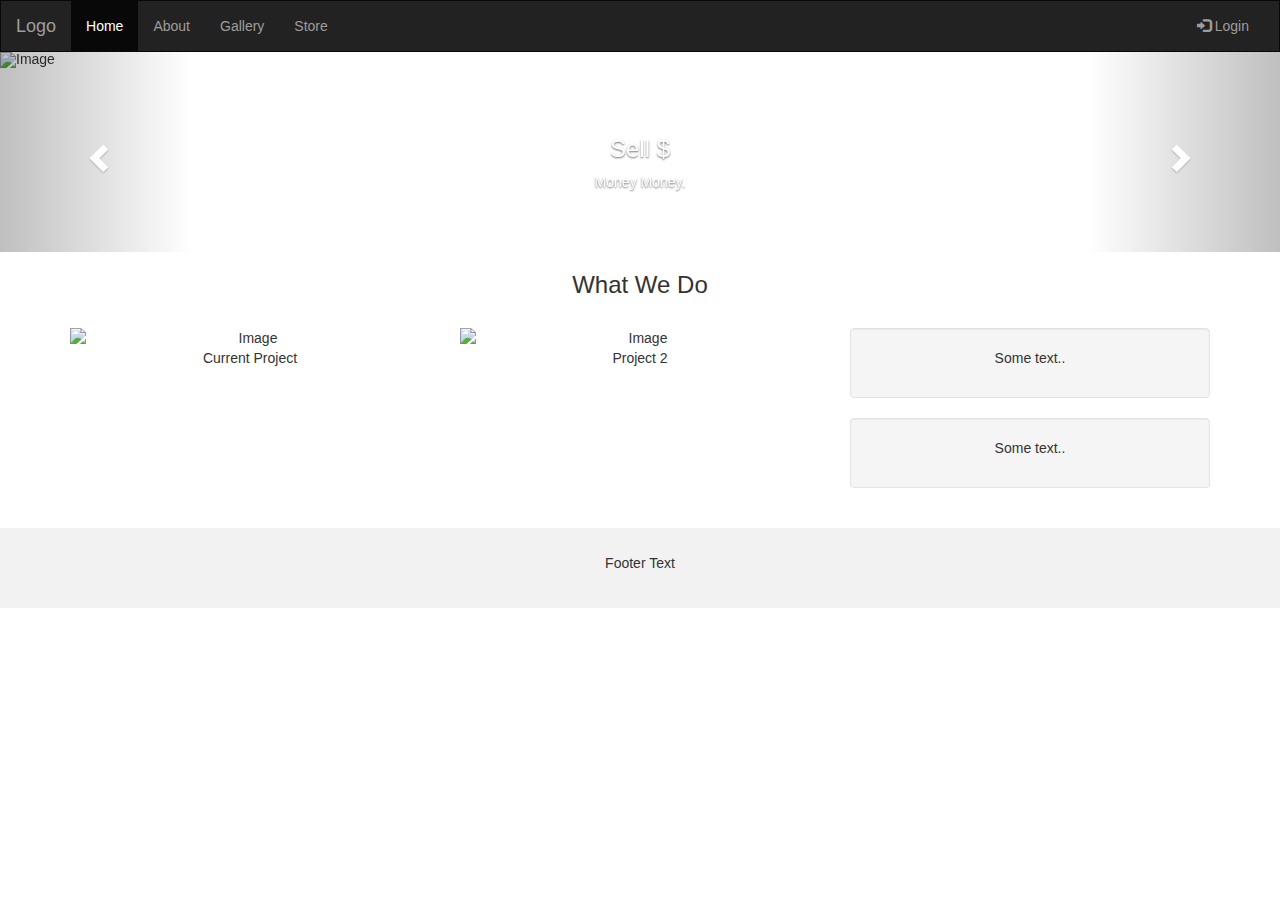
==== Personal Website 3/html/gallery.html @ 195a1e26 "Added 4 webpages" ====
<!DOCTYPE html>
<html lang="en">
<head>
  <title>Bootstrap Example</title>
  <meta charset="utf-8">
  <meta name="viewport" content="width=device-width, initial-scale=1">
  <link rel="stylesheet" href="https://maxcdn.bootstrapcdn.com/bootstrap/3.3.7/css/bootstrap.min.css">
  <script src="https://ajax.googleapis.com/ajax/libs/jquery/3.1.1/jquery.min.js"></script>
  <script src="https://maxcdn.bootstrapcdn.com/bootstrap/3.3.7/js/bootstrap.min.js"></script>
  <style>
    /* Remove the navbar's default margin-bottom and rounded borders */
    .navbar {
      margin-bottom: 0;
      border-radius: 0;
    }
    
    /* Add a gray background color and some padding to the footer */
    footer {
      background-color: #f2f2f2;
      padding: 25px;
    }
    
  .carousel-inner img {
      width: 100%; /* Set width to 100% */
      margin: auto;
      min-height:200px;
  }

  /* Hide the carousel text when the screen is less than 600 pixels wide */
  @media (max-width: 600px) {
    .carousel-caption {
      display: none;
    }
  }
  </style>
</head>
<body>

<nav class="navbar navbar-inverse">
  <div class="container-fluid">
    <div class="navbar-header">
      <button type="button" class="navbar-toggle" data-toggle="collapse" data-target="#myNavbar">
        <span class="icon-bar"></span>
        <span class="icon-bar"></span>
        <span class="icon-bar"></span>
      </button>
      <a class="navbar-brand" href="#">Logo</a>
    </div>
    <div class="collapse navbar-collapse" id="myNavbar">
      <ul class="nav navbar-nav">
        <li class="active"><a href="..\\index.html">Home</a></li>
        <li><a href="about.html">About</a></li>
        <li><a href="gallery.html">Gallery</a></li>
        <li><a href="store.html">Store</a></li>
      </ul>
      <ul class="nav navbar-nav navbar-right">
        <li><a href="#"><span class="glyphicon glyphicon-log-in"></span> Login</a></li>
      </ul>
    </div>
  </div>
</nav>

<div id="myCarousel" class="carousel slide" data-ride="carousel">
    <!-- Indicators -->
    <ol class="carousel-indicators">
      <li data-target="#myCarousel" data-slide-to="0" class="active"></li>
      <li data-target="#myCarousel" data-slide-to="1"></li>
    </ol>

    <!-- Wrapper for slides -->
    <div class="carousel-inner" role="listbox">
      <div class="item active">
        <img src="https://placehold.it/1200x400?text=IMAGE" alt="Image">
        <div class="carousel-caption">
          <h3>Sell $</h3>
          <p>Money Money.</p>
        </div>
      </div>

      <div class="item">
        <img src="https://placehold.it/1200x400?text=Another Image Maybe" alt="Image">
        <div class="carousel-caption">
          <h3>More Sell $</h3>
          <p>Lorem ipsum...</p>
        </div>
      </div>
    </div>

    <!-- Left and right controls -->
    <a class="left carousel-control" href="#myCarousel" role="button" data-slide="prev">
      <span class="glyphicon glyphicon-chevron-left" aria-hidden="true"></span>
      <span class="sr-only">Previous</span>
    </a>
    <a class="right carousel-control" href="#myCarousel" role="button" data-slide="next">
      <span class="glyphicon glyphicon-chevron-right" aria-hidden="true"></span>
      <span class="sr-only">Next</span>
    </a>
</div>
  
<div class="container text-center">
  <h3>What We Do</h3><br>
  <div class="row">
    <div class="col-sm-4">
      <img src="https://placehold.it/150x80?text=IMAGE" class="img-responsive" style="width:100%" alt="Image">
      <p>Current Project</p>
    </div>
    <div class="col-sm-4">
      <img src="https://placehold.it/150x80?text=IMAGE" class="img-responsive" style="width:100%" alt="Image">
      <p>Project 2</p>
    </div>
    <div class="col-sm-4">
      <div class="well">
       <p>Some text..</p>
      </div>
      <div class="well">
       <p>Some text..</p>
      </div>
    </div>
  </div>
</div><br>

<footer class="container-fluid text-center">
  <p>Footer Text</p>
</footer>

</body>
</html>
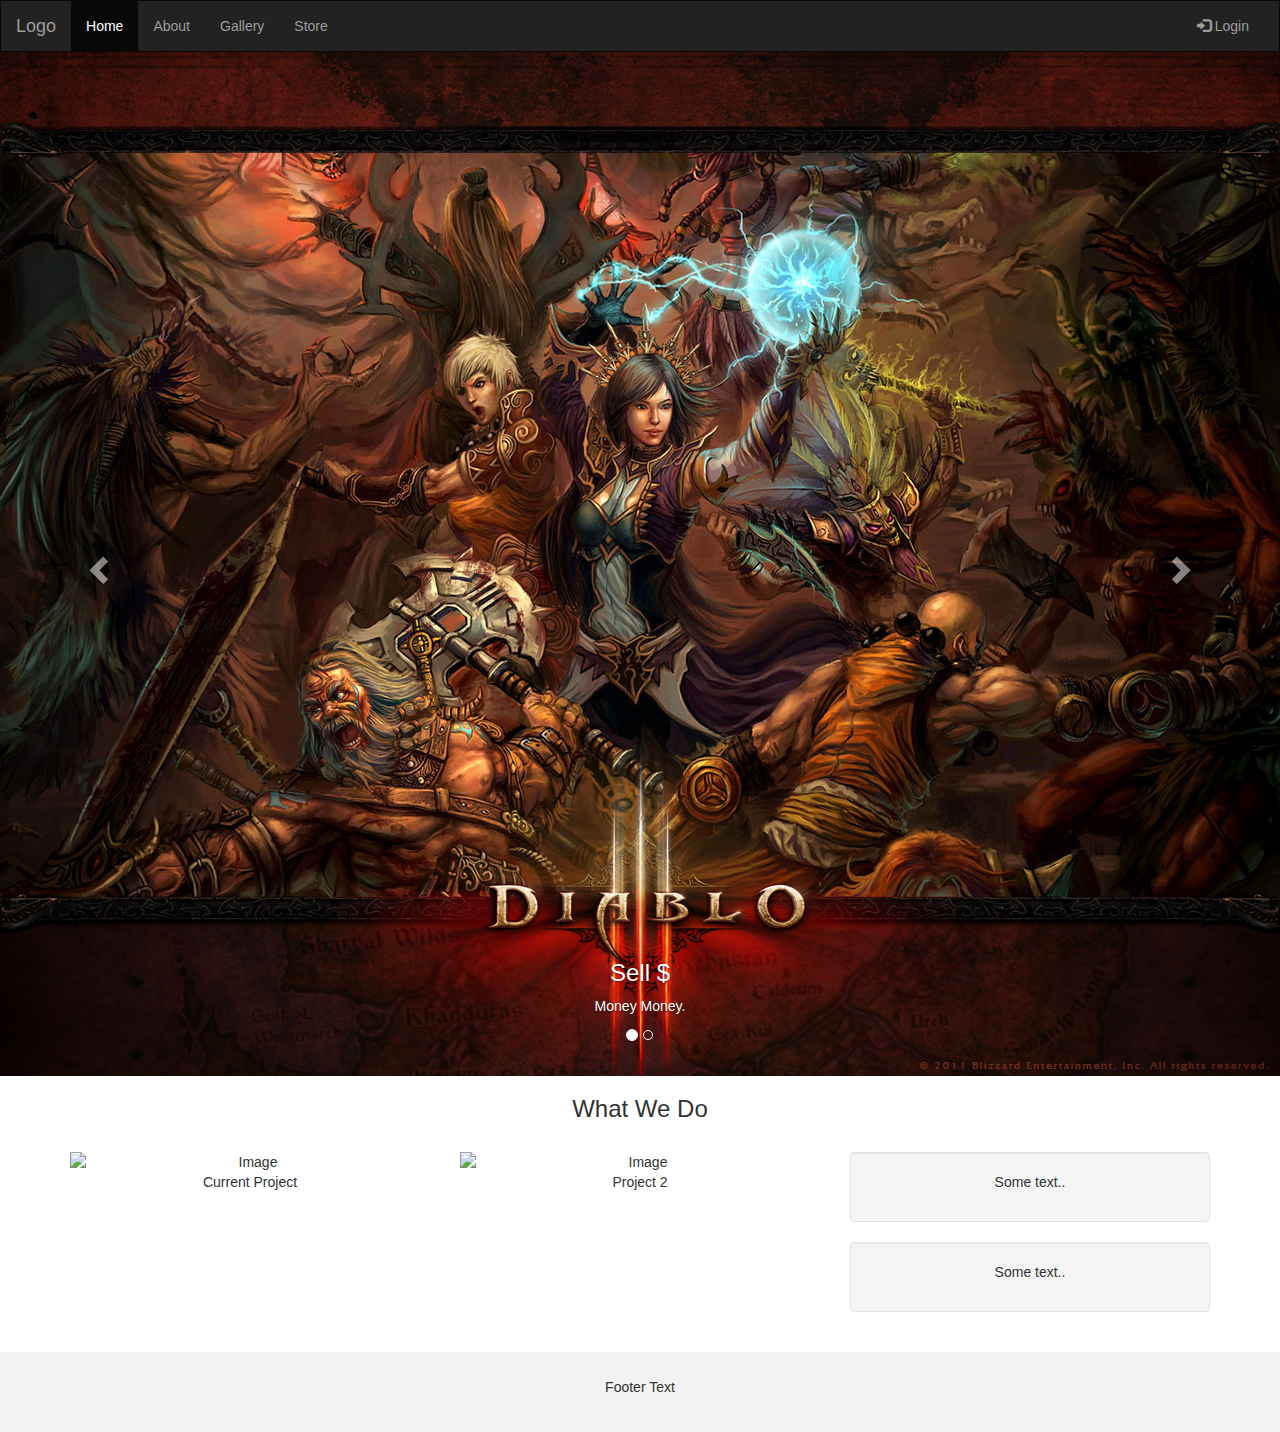
==== commit b9db7b19: "Added images" ====
--- a/Personal Website 3/html/gallery.html
+++ b/Personal Website 3/html/gallery.html
@@ -1,7 +1,15 @@
 <!DOCTYPE html>
+<!--
+Christian Helms
+11/11/2017
+CGS 3175 Fall 2017
+Personal Website 3
+Using bootstrap template
+All images used are from Blizzard's Diablo 3 Official Site - wallpapers
+-->
 <html lang="en">
 <head>
-  <title>Bootstrap Example</title>
+  <title>about</title>
   <meta charset="utf-8">
   <meta name="viewport" content="width=device-width, initial-scale=1">
   <link rel="stylesheet" href="https://maxcdn.bootstrapcdn.com/bootstrap/3.3.7/css/bootstrap.min.css">
@@ -48,10 +56,10 @@
     </div>
     <div class="collapse navbar-collapse" id="myNavbar">
       <ul class="nav navbar-nav">
-        <li class="active"><a href="..\\index.html">Home</a></li>
-        <li><a href="about.html">About</a></li>
-        <li><a href="gallery.html">Gallery</a></li>
-        <li><a href="store.html">Store</a></li>
+        <li class="active"><a href="..\\index.html" data-toggle="tooltip2" data-placement="bottom" title="Home">Home</a></li>
+        <li><a href="about.html" data-toggle="tooltip2" data-placement="bottom" title="About">About</a></li>
+        <li><a href="gallery.html" data-toggle="tooltip2" data-placement="bottom" title="Gallery">Gallery</a></li>
+        <li><a href="store.html" data-toggle="tooltip2" data-placement="bottom" title="store">Store</a></li>
       </ul>
       <ul class="nav navbar-nav navbar-right">
         <li><a href="#"><span class="glyphicon glyphicon-log-in"></span> Login</a></li>
@@ -70,7 +78,7 @@
     <!-- Wrapper for slides -->
     <div class="carousel-inner" role="listbox">
       <div class="item active">
-        <img src="https://placehold.it/1200x400?text=IMAGE" alt="Image">
+        <img src="..\\images\wallpaper1.jpg" alt="Image">
         <div class="carousel-caption">
           <h3>Sell $</h3>
           <p>Money Money.</p>
@@ -78,12 +86,33 @@
       </div>
 
       <div class="item">
-        <img src="https://placehold.it/1200x400?text=Another Image Maybe" alt="Image">
+        <img src="..\\images\wallpaper2.jpg" alt="Image">
         <div class="carousel-caption">
           <h3>More Sell $</h3>
           <p>Lorem ipsum...</p>
         </div>
       </div>
+      <div class="item">
+        <img src="..\\images\wallpaper3.jpg" alt="Image">
+        <div class="carousel-caption">
+          <h3>More Sell $</h3>
+          <p>Lorem ipsum...</p>
+        </div>
+      </div>
+      <div class="item">
+        <img src="..\\images\wallpaper4.jpg" alt="Image">
+        <div class="carousel-caption">
+          <h3>More Sell $</h3>
+          <p>Lorem ipsum...</p>
+        </div>
+      </div>
+      <div class="item">
+        <img src="..\\images\wallpaper5.jpg" alt="Image">
+        <div class="carousel-caption">
+          <h3>More Sell $</h3>
+          <p>Lorem ipsum...</p>
+        </div>
+      </div>	  
     </div>
 
     <!-- Left and right controls -->
